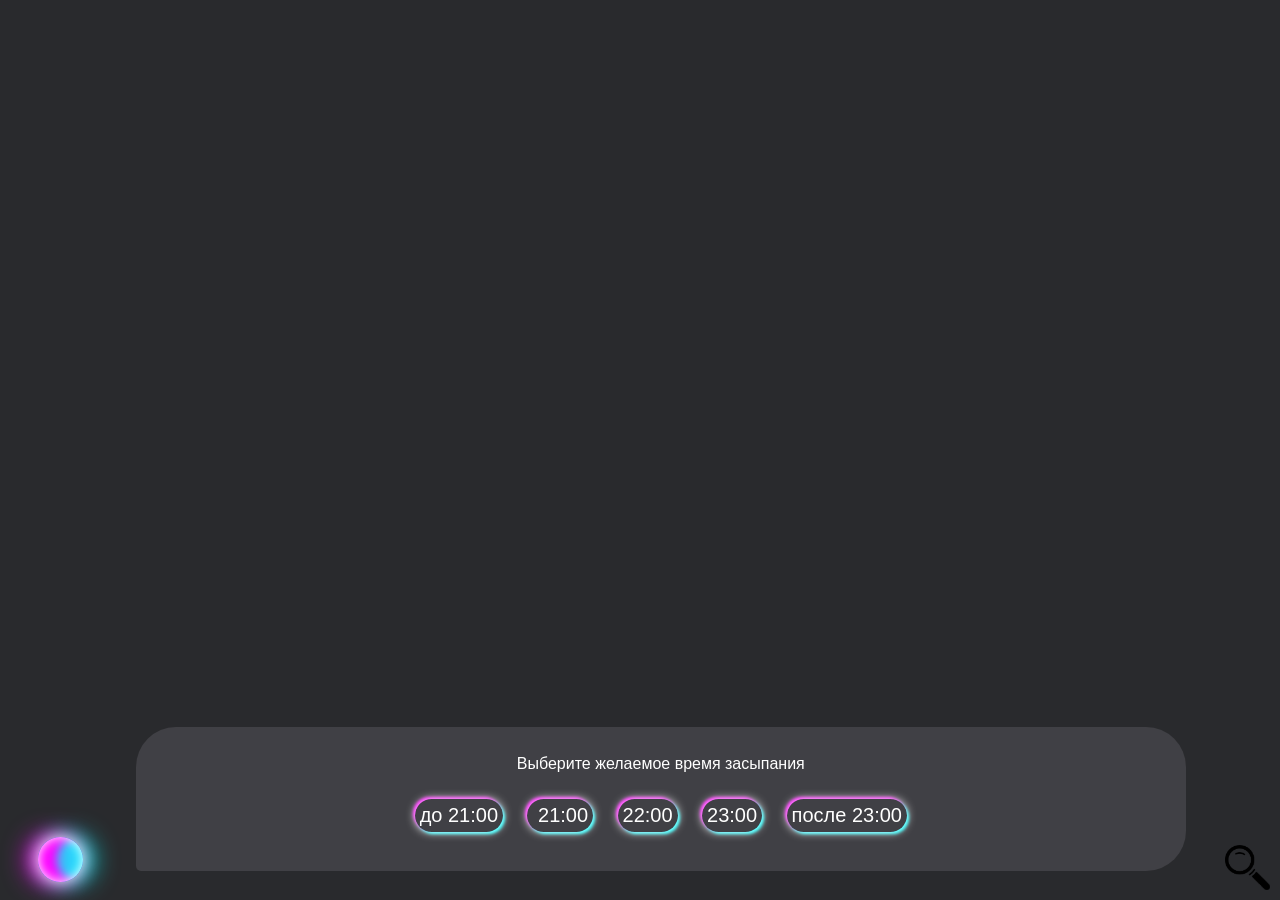
==== index.html @ daa95b4c "commit" ====
<!DOCTYPE html>
<html lang="ru">
<head>
    <meta charset="UTF-8">
    <meta name="viewport" content="width=device-width, initial-scale=1.0">
    <title>Продукт проекта</title>
    <!-- Link to external CSS file -->
    <link rel="stylesheet" href="style.css?t=<%= new Date().getTime() %>">
</head>
<body>
    <div id="23_txt" class="gg"><pre style="white-space: pre-wrap; word-break: normal;">
        <h1>Плюсы и минусы позднего отхода ко сну</h1>

        <h2>Плюсы:</h2>
        <ul>
            <li>Больше времени на отдых: поздний отход ко сну может дать возможность поспать подольше, что полезно для восстановления сил и улучшения общего самочувствия.</li>
            <li>Меньше стресса: если у вас есть возможность ложиться позже, это может снизить уровень стресса и улучшить качество сна.</li>
            <li>Больше времени для личных дел: вечер и ночь можно использовать для чтения, просмотра фильмов, хобби или общения с близкими.</li>
            <li>Гибкость в распорядке дня: если вы работаете или учитесь, поздний отход ко сну позволяет лучше адаптироваться к графику и избежать переутомления.</li>
        </ul>

        <h2>Минусы:</h2>
        <ul>
            <li>Нарушение циркадных ритмов: поздний сон может сбить внутренние часы организма, что негативно скажется на здоровье и самочувствии.</li>
            <li>Проблемы с утренним подъемом: ранний подъем может быть затруднительным, если вы легли поздно, что может привести к недосыпанию и снижению продуктивности.</li>
            <li>Социальные и семейные обязательства: ранний подъем необходим для выполнения семейных и социальных обязанностей, что может вызвать конфликты.</li>
            <li>Риск ожирения и хронических заболеваний: поздний отход ко сну связан с повышенным риском ожирения, диабета и сердечно-сосудистых заболеваний.</li>
        </ul>

        <h2>Интересная информация:</h2>
        <ul>
            <li>Исследования показывают, что оптимальное время для отхода ко сну — с 22:00 до 23:00. В это время организм начинает готовиться к отдыху, и сон наиболее эффективен.</li>
            <li>Важно учитывать индивидуальные особенности: некоторым людям комфортно ложиться позже, другим — раньше. Главное — обеспечить достаточное количество сна и его качество.</li>
            <li>Регулярный график сна помогает организму адаптироваться и улучшает общее самочувствие.</li>
        </ul>
    </div>
    <div class="helper">
        <div class="glow"></div>
        <div class="textbox">
                <p class="loser">Выберите желаемое время засыпания</p>
                <form action="">
                    <p class="in">
                        <input id="do" class="input" type="button" name="option" value="до 21:00"> 
                        <input id="21" class="input" type="button" name="option" value=" 21:00">
                        <input id="22" class="input" type="button" name="option" value="22:00"> 
                        <input id="23" class="input" type="button" name="option" value="23:00"> 
                        <input id="posle" class="input" type="button" name="option" value="после 23:00"> 
                    </p>
                </form>
                <img src="assets\6.png" alt="">
        </div>
    </div>

</body>

<script src="script.js"></script>
</html>
---- style.css ----
body {
    font-family: sans-serif;

    background-color: #292a2d; 
    color: white;
    text-align: center;


}

h1 {
    font-size: 2em;
    margin: 0;
}
.gg {
    position: fixed;
    margin-top: 10%;
    padding: 1%;
    left: 0%;
    width: 80%;
    margin-bottom: 40%;
    box-shadow:
    0 0 15px #fff,
    -5px -5px 10px #f0f,
    5px 5px 10px #0ff;
    opacity: 0%;
    border-radius: 10px;
}

.helper {
    position: fixed;
    bottom: 0;
    width: 100%;
    padding: 1%;
    height: inherit;
    align-items: end;
    text-align: center;
    background-color: #292a2d;
}

.textbox {
    bottom: 1em;
    position: relative;
    margin-top: 1em;
    padding: 1%;
    left: 9%;
    width: 80%;
    background-color: rgb(0, 0, 0);
    border-radius: 40px 40px 40px 5px;
    border: 2px #00c2cb ;
    background-color: #404045;
}

div.glow {
    position: fixed;
    top: 93%;
    left: 3% ;
    width: 5vmin;
    height: 5vmin;
    border-radius: 50%;
    box-shadow: inset 0 0 12px #fff,
    inset 2vmin 0 10px #f0f,
    inset -15px 0 45px #0ff,
    inset 10px 0 50px #f0f,
    inset -10px 0 50px #0ff,
    0 0 2vmin #fff,
    -1vmin 0 3vmin #f0f,
    1vmin 0 3vmin #0ff;

    
}

img {
    position: fixed;
    width: 5vmin;
    bottom: 10px;
    right: 10px;
}


.input {
    background: none;
    padding: 5px;
    border: none;
    color: white;
    box-shadow:
    0 0 10px #fff,
    -2px -2px 3px #f0f,
    2px 2px 3px #0ff;
    border-radius: 2vmin;
    margin: 10px;
    font-size: 20px;
}
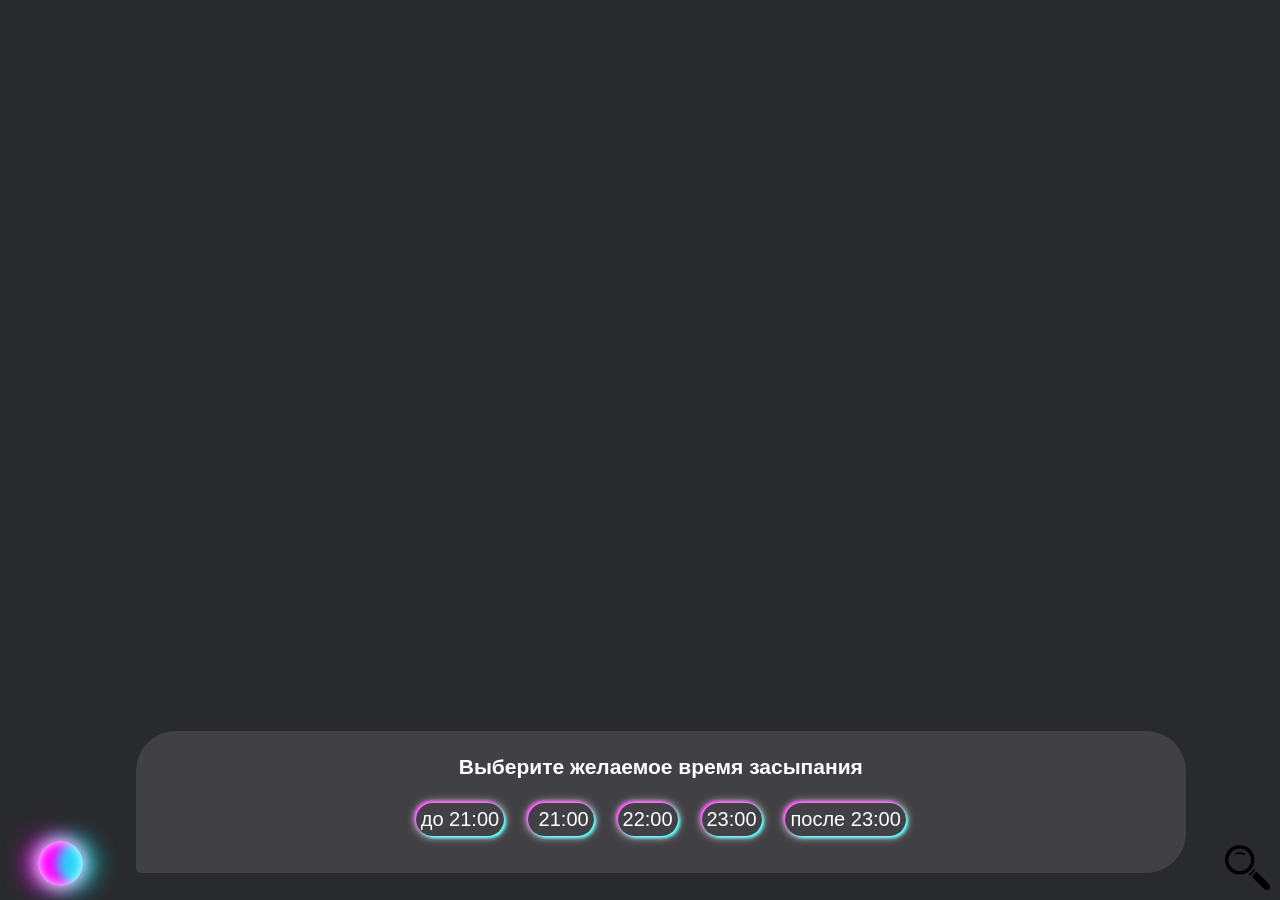
==== commit afd307e2: "8" ====
--- a/index.html
+++ b/index.html
@@ -7,7 +7,8 @@
     <!-- Link to external CSS file -->
     <link rel="stylesheet" href="style.css?t=<%= new Date().getTime() %>">
 </head>
-<body>
+<body id="body">
+    <p id="notify"> example </p>
     <div id="23_txt" class="gg"><pre style="white-space: pre-wrap; word-break: normal;">
         <h1>Плюсы и минусы позднего отхода ко сну</h1>
 
@@ -37,7 +38,7 @@
     <div class="helper">
         <div class="glow"></div>
         <div class="textbox">
-                <p class="loser">Выберите желаемое время засыпания</p>
+                <h2 class="loser">Выберите желаемое время засыпания</h2>
                 <form action="">
                     <p class="in">
                         <input id="do" class="input" type="button" name="option" value="до 21:00"> 
@@ -47,11 +48,9 @@
                         <input id="posle" class="input" type="button" name="option" value="после 23:00"> 
                     </p>
                 </form>
-                <img src="assets\6.png" alt="">
+                <img id="butt" src="assets\6.png" alt="увеличить размер текста">
         </div>
     </div>
-
 </body>
-
 <script src="script.js"></script>
 </html>
--- a/style.css
+++ b/style.css
@@ -1,17 +1,27 @@
 body {
     font-family: sans-serif;
-
+    line-height: 1.2; 
     background-color: #292a2d; 
     color: white;
     text-align: center;
-
+    font-size: 14px;
 
 }
 
-h1 {
-    font-size: 2em;
+li, h1, h2 {
     margin: 0;
+    padding: 0;
+    margin-top: 0.5em;
+    margin-bottom: 0.5em;
 }
+
+ul {
+    margin: 0;
+    padding: 0;
+    margin-top: 0.5em;
+    margin-bottom: 0.5em;
+}
+
 .gg {
     position: fixed;
     margin-top: 10%;
@@ -53,7 +63,7 @@
 
 div.glow {
     position: fixed;
-    top: 93%;
+    bottom: 1em;
     left: 3% ;
     width: 5vmin;
     height: 5vmin;
@@ -92,6 +102,27 @@
     font-size: 20px;
 }
 
+#notify {
+    position: fixed;
+    left: calc(50% - 7em);
+    background-color: rgba(0, 0, 0, 0.407);
+    width: 15em;
+    padding: 10px 0 10px 0;
+    border-radius: 1em;
+    opacity: 0;
+    transition: all 5s ;
+}
 
 
 
+@keyframes notif {
+    0% {
+        opacity: 0;
+    }
+    50% {
+        opacity: 100%;
+    }
+    100% {
+        opacity: 0;
+    }
+}
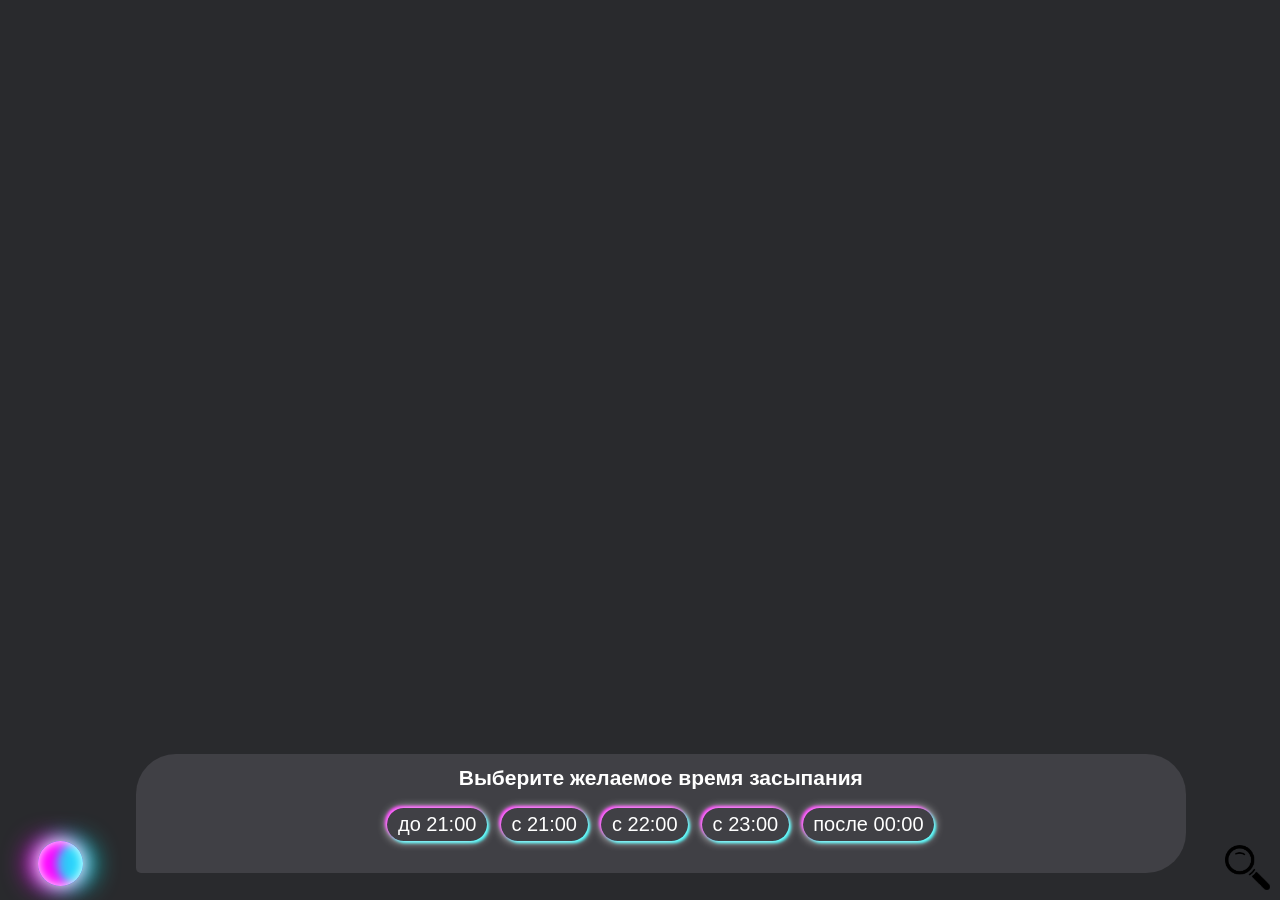
==== commit e949325f: "gg" ====
--- a/index.html
+++ b/index.html
@@ -10,42 +10,33 @@
 <body id="body">
     <p id="notify"> example </p>
     <div id="23_txt" class="gg"><pre style="white-space: pre-wrap; word-break: normal;">
-        <h1>Плюсы и минусы позднего отхода ко сну</h1>
-
+        <h1>Jтход ко сну c 23</h1>
         <h2>Плюсы:</h2>
-        <ul>
-            <li>Больше времени на отдых: поздний отход ко сну может дать возможность поспать подольше, что полезно для восстановления сил и улучшения общего самочувствия.</li>
+        <ul><li>Больше времени на отдых: поздний отход ко сну может дать возможность поспать подольше, что полезно для восстановления сил и улучшения общего самочувствия.</li>
             <li>Меньше стресса: если у вас есть возможность ложиться позже, это может снизить уровень стресса и улучшить качество сна.</li>
             <li>Больше времени для личных дел: вечер и ночь можно использовать для чтения, просмотра фильмов, хобби или общения с близкими.</li>
-            <li>Гибкость в распорядке дня: если вы работаете или учитесь, поздний отход ко сну позволяет лучше адаптироваться к графику и избежать переутомления.</li>
-        </ul>
-
+            <li>Гибкость в распорядке дня: если вы работаете или учитесь, поздний отход ко сну позволяет лучше адаптироваться к графику и избежать переутомления.</li></ul>
         <h2>Минусы:</h2>
-        <ul>
-            <li>Нарушение циркадных ритмов: поздний сон может сбить внутренние часы организма, что негативно скажется на здоровье и самочувствии.</li>
+        <ul><li>Нарушение циркадных ритмов: поздний сон может сбить внутренние часы организма, что негативно скажется на здоровье и самочувствии.</li>
             <li>Проблемы с утренним подъемом: ранний подъем может быть затруднительным, если вы легли поздно, что может привести к недосыпанию и снижению продуктивности.</li>
             <li>Социальные и семейные обязательства: ранний подъем необходим для выполнения семейных и социальных обязанностей, что может вызвать конфликты.</li>
-            <li>Риск ожирения и хронических заболеваний: поздний отход ко сну связан с повышенным риском ожирения, диабета и сердечно-сосудистых заболеваний.</li>
-        </ul>
-
+            <li>Риск ожирения и хронических заболеваний: поздний отход ко сну связан с повышенным риском ожирения, диабета и сердечно-сосудистых заболеваний.</li></ul>
         <h2>Интересная информация:</h2>
-        <ul>
-            <li>Исследования показывают, что оптимальное время для отхода ко сну — с 22:00 до 23:00. В это время организм начинает готовиться к отдыху, и сон наиболее эффективен.</li>
+        <ul><li>Исследования показывают, что оптимальное время для отхода ко сну — с 22:00 до 23:00. В это время организм начинает готовиться к отдыху, и сон наиболее эффективен.</li>
             <li>Важно учитывать индивидуальные особенности: некоторым людям комфортно ложиться позже, другим — раньше. Главное — обеспечить достаточное количество сна и его качество.</li>
-            <li>Регулярный график сна помогает организму адаптироваться и улучшает общее самочувствие.</li>
-        </ul>
+            <li>Регулярный график сна помогает организму адаптироваться и улучшает общее самочувствие.</li></ul>
     </div>
-    <div class="helper">
-        <div class="glow"></div>
-        <div class="textbox">
+    <div class="helper" id="helper">
+        <div class="glow" id="glow"></div>
+        <div class="textbox" id="textbox">
                 <h2 class="loser">Выберите желаемое время засыпания</h2>
                 <form action="">
                     <p class="in">
-                        <input id="do" class="input" type="button" name="option" value="до 21:00"> 
-                        <input id="21" class="input" type="button" name="option" value=" 21:00">
-                        <input id="22" class="input" type="button" name="option" value="22:00"> 
-                        <input id="23" class="input" type="button" name="option" value="23:00"> 
-                        <input id="posle" class="input" type="button" name="option" value="после 23:00"> 
+                        <input id="do" class="input" type="button" name="option" value=" до 21:00 "> 
+                        <input id="21" class="input" type="button" name="option" value=" с 21:00 ">
+                        <input id="22" class="input" type="button" name="option" value=" с 22:00 "> 
+                        <input id="23" class="input" type="button" name="option" value=" с 23:00 "> 
+                        <input id="posle" class="input" type="button" name="option" value=" после 00:00 "> 
                     </p>
                 </form>
                 <img id="butt" src="assets\6.png" alt="увеличить размер текста">
--- a/style.css
+++ b/style.css
@@ -1,6 +1,6 @@
 body {
     font-family: sans-serif;
-    line-height: 1.2; 
+    line-height: 1.1; 
     background-color: #292a2d; 
     color: white;
     text-align: center;
@@ -11,15 +11,16 @@
 li, h1, h2 {
     margin: 0;
     padding: 0;
-    margin-top: 0.5em;
-    margin-bottom: 0.5em;
+    margin-top: 0em;
+    margin-bottom: 0em;
 }
 
 ul {
     margin: 0;
     padding: 0;
-    margin-top: 0.5em;
-    margin-bottom: 0.5em;
+    margin-top: 0em;
+    margin-bottom: 0em;
+    text-align: left;
 }
 
 .gg {
@@ -46,6 +47,7 @@
     align-items: end;
     text-align: center;
     background-color: #292a2d;
+    transition: all 1s none;
 }
 
 .textbox {
@@ -59,6 +61,7 @@
     border-radius: 40px 40px 40px 5px;
     border: 2px #00c2cb ;
     background-color: #404045;
+    transition: all 1s;
 }
 
 div.glow {
@@ -76,8 +79,6 @@
     0 0 2vmin #fff,
     -1vmin 0 3vmin #f0f,
     1vmin 0 3vmin #0ff;
-
-    
 }
 
 img {
@@ -98,7 +99,7 @@
     -2px -2px 3px #f0f,
     2px 2px 3px #0ff;
     border-radius: 2vmin;
-    margin: 10px;
+    margin: 5px;
     font-size: 20px;
 }
 
@@ -110,7 +111,8 @@
     padding: 10px 0 10px 0;
     border-radius: 1em;
     opacity: 0;
-    transition: all 5s ;
+    transition: all 1s;
+    transform: translateX(-100%) ;
 }
 
 
@@ -126,3 +128,21 @@
         opacity: 0;
     }
 }
+
+@keyframes bob {
+    0% {
+        left: 3%;
+        width: 5vmin;
+        height: 5vmin;
+    }
+    50% {
+        left: 2.6%;
+        width: 5.5vmin;
+        height: 5.5vmin;
+    }
+    100% {
+        left: 3%;
+        width: 5vmin;
+        height: 5vmin;
+    }
+}
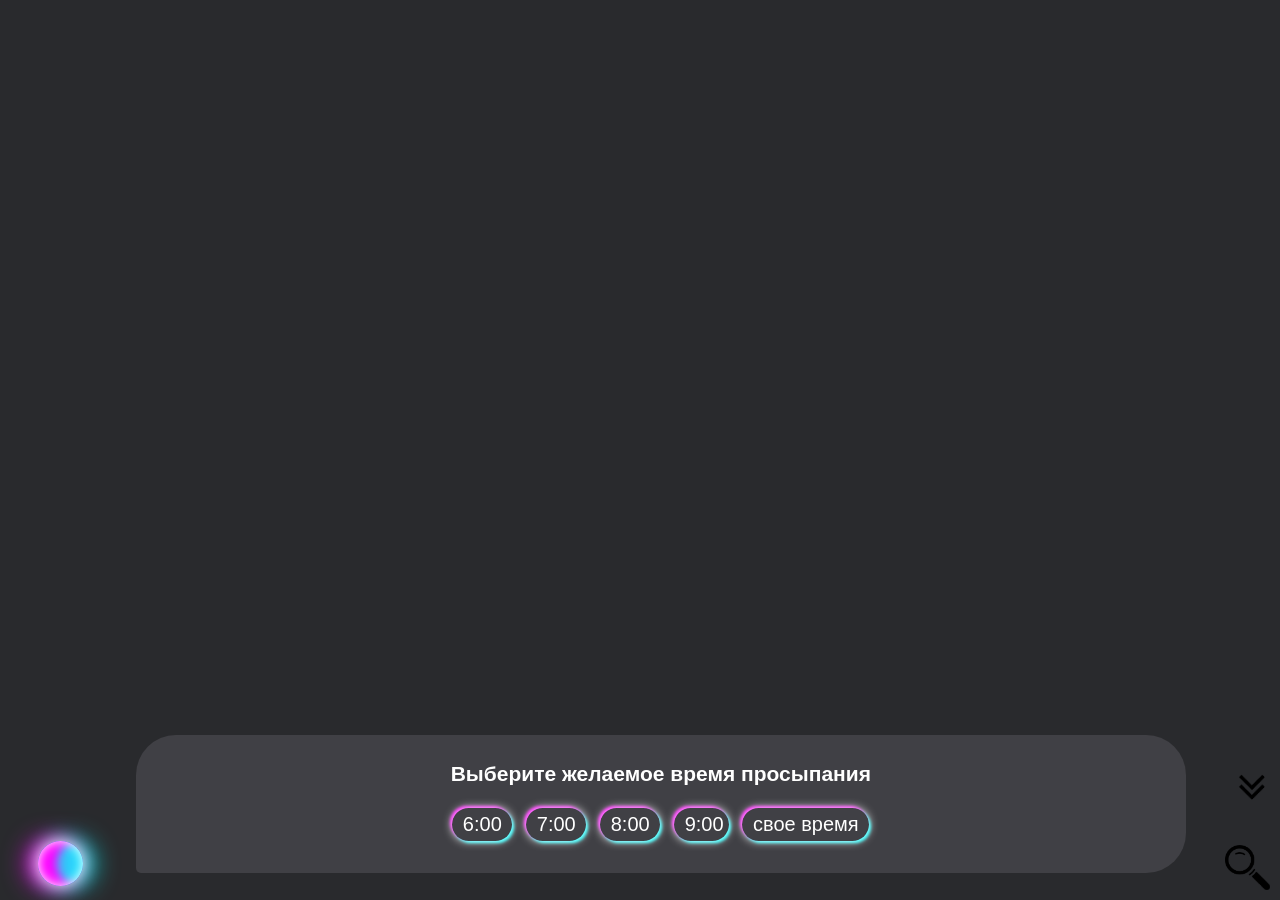
==== commit 71624860: "6" ====
--- a/index.html
+++ b/index.html
@@ -9,37 +9,208 @@
 </head>
 <body id="body">
     <p id="notify"> example </p>
-    <div id="23_txt" class="gg"><pre style="white-space: pre-wrap; word-break: normal;">
-        <h1>Jтход ко сну c 23</h1>
-        <h2>Плюсы:</h2>
-        <ul><li>Больше времени на отдых: поздний отход ко сну может дать возможность поспать подольше, что полезно для восстановления сил и улучшения общего самочувствия.</li>
-            <li>Меньше стресса: если у вас есть возможность ложиться позже, это может снизить уровень стресса и улучшить качество сна.</li>
-            <li>Больше времени для личных дел: вечер и ночь можно использовать для чтения, просмотра фильмов, хобби или общения с близкими.</li>
-            <li>Гибкость в распорядке дня: если вы работаете или учитесь, поздний отход ко сну позволяет лучше адаптироваться к графику и избежать переутомления.</li></ul>
-        <h2>Минусы:</h2>
-        <ul><li>Нарушение циркадных ритмов: поздний сон может сбить внутренние часы организма, что негативно скажется на здоровье и самочувствии.</li>
-            <li>Проблемы с утренним подъемом: ранний подъем может быть затруднительным, если вы легли поздно, что может привести к недосыпанию и снижению продуктивности.</li>
-            <li>Социальные и семейные обязательства: ранний подъем необходим для выполнения семейных и социальных обязанностей, что может вызвать конфликты.</li>
-            <li>Риск ожирения и хронических заболеваний: поздний отход ко сну связан с повышенным риском ожирения, диабета и сердечно-сосудистых заболеваний.</li></ul>
-        <h2>Интересная информация:</h2>
-        <ul><li>Исследования показывают, что оптимальное время для отхода ко сну — с 22:00 до 23:00. В это время организм начинает готовиться к отдыху, и сон наиболее эффективен.</li>
-            <li>Важно учитывать индивидуальные особенности: некоторым людям комфортно ложиться позже, другим — раньше. Главное — обеспечить достаточное количество сна и его качество.</li>
-            <li>Регулярный график сна помогает организму адаптироваться и улучшает общее самочувствие.</li></ul>
     </div>
+    <div class="sleep-recommendations">
+        <div id="7_txt">
+            <h1>Рекомендации для пробуждения в 7:00</h1>
+            <div class="sleep-schedule">
+            <h2>График сна</h2>
+                <ul>
+                    <li><strong>Для полноценного сна:</strong> ложитесь в <span class="highlight">21:45</span></li>
+                    <li><strong>Для частичного сна:</strong> ложитесь в <span class="highlight">23:15</span></li>
+                </ul>
+            </div>
+      
+            <div class="specific-recommendations">
+            <h2>Специфичные рекомендации для подъёма в 7:00</h2>
+            <ul>
+                <li>🕢 Заведите 2 будильника: первый на 6:50 (тихий сигнал), второй на 7:00 (бодрый)</li>
+                <li> Держите стакан воды у кровати и выпивайте его сразу после подъёма</li>
+                <li>🏃‍♂️ Через 5 минут после пробуждения делайте 3-минутную зарядку (планка/приседания/потягивания)</li>
+                <li>📱 Используйте приложение-трекер сна (например: Sleep Cycle) для анализа фаз сна</li>
+                <li>🎵 Установите бодрую мелодию будильника, которая меняется каждую неделю</li>
+            </ul>
+            </div>
+    
+            <div class="general-recommendations">
+                <h2>Общие рекомендации</h2>
+                <ul>
+                    <li>⏰ Ложитесь спать в одно и то же время</li>
+                    <li>🔵 Ограничьте синий свет от гаджетов за 2 часа до сна</li>
+                    <li>🍔 Избегайте тяжёлой пищи и кофеина после 18:00</li>
+                    <li>🚶 Включите физическую активность в течение дня</li>
+                    <li>🧘‍♂️ Практикуйте техники релаксации перед сном 
+        <div class="example">Пример: йога, медитация, чтение</div>
+                    </li>
+                    <li>🌬 Проветривайте спальню минимум 10 минут перед сном</li>
+                    <li>🌡 Поддерживайте температуру в комнате 18-22°C</li>
+                </ul>
+            </div>
+        </div>
+        <div id="6_txt">
+            <h1>Рекомендации для пробуждения в 7:00</h1>
+        
+            <div class="sleep-schedule">
+                <h2>График сна</h2>
+                    <ul>
+                        <li><strong>Для полноценного сна:</strong> ложитесь в <span class="highlight">21:45</span></li>
+                        <li><strong>Для частичного сна:</strong> ложитесь в <span class="highlight">23:15</span></li>
+                    </ul>
+            </div>
+          
+            <div class="specific-recommendations">
+                <h2>Специфичные рекомендации для подъёма в 7:00</h2>
+                <ul>
+                  <li>🕢 Заведите 2 будильника: первый на 6:50 (тихий сигнал), второй на 7:00 (бодрый)</li>
+                  <li> Держите стакан воды у кровати и выпивайте его сразу после подъёма</li>
+                  <li>🏃‍♂️ Через 5 минут после пробуждения делайте 3-минутную зарядку (планка/приседания/потягивания)</li>
+                  <li>📱 Используйте приложение-трекер сна (например: Sleep Cycle) для анализа фаз сна</li>
+                  <li>🎵 Установите бодрую мелодию будильника, которая меняется каждую неделю</li>
+                </ul>
+            </div>
+        
+            <div class="general-recommendations">
+                <h2>Общие рекомендации</h2>
+                <ul>
+                    <li>⏰ Ложитесь спать в одно и то же время</li>
+                    <li>🔵 Ограничьте синий свет от гаджетов за 2 часа до сна</li>
+                    <li>🍔 Избегайте тяжёлой пищи и кофеина после 18:00</li>
+                    <li>🚶 Включите физическую активность в течение дня</li>
+                    <li>🧘‍♂️ Практикуйте техники релаксации перед сном 
+                    <div class="example">Пример: йога, медитация, чтение</div>
+                    </li>
+                    <li>🌬 Проветривайте спальню минимум 10 минут перед сном</li>
+                    <li>🌡 Поддерживайте температуру в комнате 18-22°C</li>
+                </ul>
+          </div>
+        </div>
+        <div id="8_txt">
+            <h1>Рекомендации для пробуждения в 7:00</h1>
+        
+            <div class="sleep-schedule">
+            <h2>График сна</h2>
+                <ul>
+                    <li><strong>Для полноценного сна:</strong> ложитесь в <span class="highlight">21:45</span></li>
+                    <li><strong>Для частичного сна:</strong> ложитесь в <span class="highlight">23:15</span></li>
+                </ul>
+            </div>
+      
+            <div class="specific-recommendations">
+                <h2>Специфичные рекомендации для подъёма в 7:00</h2>
+                <ul>
+                    <li>🕢 Заведите 2 будильника: первый на 6:50 (тихий сигнал), второй на 7:00 (бодрый)</li>
+                    <li> Держите стакан воды у кровати и выпивайте его сразу после подъёма</li>
+                    <li>🏃‍♂️ Через 5 минут после пробуждения делайте 3-минутную зарядку (планка/приседания/потягивания)</li>
+                    <li>📱 Используйте приложение-трекер сна (например: Sleep Cycle) для анализа фаз сна</li>
+                    <li>🎵 Установите бодрую мелодию будильника, которая меняется каждую неделю</li>
+                </ul>
+            </div>
+    
+            <div class="general-recommendations">
+                <h2>Общие рекомендации</h2>
+                <ul>
+                    <li>⏰ Ложитесь спать в одно и то же время</li>
+                    <li>🔵 Ограничьте синий свет от гаджетов за 2 часа до сна</li>
+                    <li>🍔 Избегайте тяжёлой пищи и кофеина после 18:00</li>
+                    <li>🚶 Включите физическую активность в течение дня</li>
+                    <li>🧘‍♂️ Практикуйте техники релаксации перед сном 
+                    <div class="example">Пример: йога, медитация, чтение</div>
+                    </li>
+                    <li>🪟 Проветривайте спальню минимум 10 минут перед сном</li>
+                    <li>🌡 Поддерживайте температуру в комнате 18-22°C</li>
+                </ul>
+            </div>
+        </div>
+        <div id="9_txt">
+            <h1>Рекомендации для пробуждения в 7:00</h1>
+        
+            <div class="sleep-schedule">
+            <h2>График сна</h2>
+                <ul>
+                    <li><strong>Для полноценного сна:</strong> ложитесь в <span class="highlight">21:45</span></li>
+                    <li><strong>Для частичного сна:</strong> ложитесь в <span class="highlight">23:15</span></li>
+                </ul>
+            </div>
+      
+            <div class="specific-recommendations">
+                <h2>Специфичные рекомендации для подъёма в 7:00</h2>
+                <ul>
+                    <li>🕢 Заведите 2 будильника: первый на 6:50 (тихий сигнал), второй на 7:00 (бодрый)</li>
+                    <li> Держите стакан воды у кровати и выпивайте его сразу после подъёма</li>
+                    <li>🏃‍♂️ Через 5 минут после пробуждения делайте 3-минутную зарядку (планка/приседания/потягивания)</li>
+                    <li>📱 Используйте приложение-трекер сна (например: Sleep Cycle) для анализа фаз сна</li>
+                    <li>🎵 Установите бодрую мелодию будильника, которая меняется каждую неделю</li>
+                </ul>
+            </div>
+    
+            <div class="general-recommendations">
+              <h2>Общие рекомендации</h2>
+              <ul>
+                    <li>⏰ Ложитесь спать в одно и то же время</li>
+                    <li>🔵 Ограничьте синий свет от гаджетов за 2 часа до сна</li>
+                    <li>🍔 Избегайте тяжёлой пищи и кофеина после 18:00</li>
+                    <li>🚶 Включите физическую активность в течение дня</li>
+                    <li>🧘‍♂️ Практикуйте техники релаксации перед сном 
+                    <div class="example">Пример: йога, медитация, чтение</div>
+                    </li>
+                    <li>🌬 Проветривайте спальню минимум 10 минут перед сном</li>
+                    <li>🌡 Поддерживайте температуру в комнате 18-22°C</li>
+              </ul>
+              </div>
+        </div>
+        <div id="posle_txt">
+            <h1>Рекомендации для пробуждения в 7:00</h1>
+        
+            <div class="sleep-schedule">
+                <h2>График сна</h2>
+                <ul>
+                    <li><strong>Для полноценного сна:</strong> ложитесь в <span class="highlight">21:45</span></li>
+                    <li><strong>Для частичного сна:</strong> ложитесь в <span class="highlight">23:15</span></li>
+                </ul>
+            </div>
+          
+            <div class="specific-recommendations">
+                <h2>Специфичные рекомендации для подъёма в 7:00</h2>
+                <ul>
+                    <li>🕢 Заведите 2 будильника: первый на 6:50 (тихий сигнал), второй на 7:00 (бодрый)</li>
+                    <li> Держите стакан воды у кровати и выпивайте его сразу после подъёма</li>
+                    <li>🏃‍♂️ Через 5 минут после пробуждения делайте 3-минутную зарядку (планка/приседания/потягивания)</li>
+                    <li>📱 Используйте приложение-трекер сна (например: Sleep Cycle) для анализа фаз сна</li>
+                    <li>🎵 Установите бодрую мелодию будильника, которая меняется каждую неделю</li>
+                </ul>
+            </div>
+        
+            <div class="general-recommendations">
+                <h2>Общие рекомендации</h2>
+                <ul>
+                    <li>⏰ Ложитесь спать в одно и то же время</li>
+                    <li>🔵 Ограничьте синий свет от гаджетов за 2 часа до сна</li>
+                    <li>🍔 Избегайте тяжёлой пищи и кофеина после 18:00</li>
+                    <li>🚶 Включите физическую активность в течение дня</li>
+                    <li>🧘‍♂️ Практикуйте техники релаксации перед сном 
+                      <div class="example">Пример: йога, медитация, чтение</div>
+                    </li>
+                    <li>🌬 Проветривайте спальню минимум 10 минут перед сном</li>
+                    <li>🌡 Поддерживайте температуру в комнате 18-22°C</li>
+                </ul>
+            </div>
+        </div>
+    </div>
+    <img id="off" src="assets\pngwingcom.png" alt="увеличить размер текста">
     <div class="helper" id="helper">
-        <div class="glow" id="glow"></div>
+        <div class="glow"s></div>
         <div class="textbox" id="textbox">
-                <h2 class="loser">Выберите желаемое время засыпания</h2>
-                <form action="">
-                    <p class="in">
-                        <input id="do" class="input" type="button" name="option" value=" до 21:00 "> 
-                        <input id="21" class="input" type="button" name="option" value=" с 21:00 ">
-                        <input id="22" class="input" type="button" name="option" value=" с 22:00 "> 
-                        <input id="23" class="input" type="button" name="option" value=" с 23:00 "> 
-                        <input id="posle" class="input" type="button" name="option" value=" после 00:00 "> 
-                    </p>
-                </form>
-                <img id="butt" src="assets\6.png" alt="увеличить размер текста">
+            <h2 class="loser">Выберите желаемое время просыпания</h2>
+            <form action="">
+                <p class="in">
+                    <input id="6" class="input" type="button" name="option" value=" 6:00 "> 
+                    <input id="7" class="input" type="button" name="option" value=" 7:00 ">
+                    <input id="8" class="input" type="button" name="option" value=" 8:00 "> 
+                    <input id="9" class="input" type="button" name="option" value=" 9:00"> 
+                    <input id="posle" class="input" type="button" name="option" value=" свое время "> 
+                </p>
+            </form>
+            <img id="butt" src="assets\6.png" alt="увеличить размер текста">
         </div>
     </div>
 </body>
--- a/style.css
+++ b/style.css
@@ -1,6 +1,6 @@
 body {
     font-family: sans-serif;
-    line-height: 1.1; 
+    line-height: 1.5; 
     background-color: #292a2d; 
     color: white;
     text-align: center;
@@ -10,7 +10,7 @@
 
 li, h1, h2 {
     margin: 0;
-    padding: 0;
+    padding: 10px 0 0 0;
     margin-top: 0em;
     margin-bottom: 0em;
 }
@@ -21,15 +21,16 @@
     margin-top: 0em;
     margin-bottom: 0em;
     text-align: left;
+    padding-left: 20px; 
 }
 
-.gg {
+.sleep-recommendations {
     position: fixed;
     margin-top: 10%;
     padding: 1%;
     left: 0%;
     width: 80%;
-    margin-bottom: 40%;
+    margin-bottom: 15em;
     box-shadow:
     0 0 15px #fff,
     -5px -5px 10px #f0f,
@@ -81,11 +82,19 @@
     1vmin 0 3vmin #0ff;
 }
 
-img {
+#butt {
     position: fixed;
     width: 5vmin;
     bottom: 10px;
     right: 10px;
+}
+
+#off {
+    position: fixed;
+    width: 5vmin;
+    bottom: 10vmin;
+    right: 5px;
+    z-index: 50;
 }
 
 
@@ -105,9 +114,9 @@
 
 #notify {
     position: fixed;
-    left: calc(50% - 7em);
+    left: 75%;
     background-color: rgba(0, 0, 0, 0.407);
-    width: 15em;
+    width: 50%;
     padding: 10px 0 10px 0;
     border-radius: 1em;
     opacity: 0;
@@ -129,6 +138,24 @@
     }
 }
 
+@keyframes off {
+    0% {
+        bottom: 0;
+    }
+    100% {
+        bottom: -100%;
+    }
+}
+
+@keyframes on {
+    0% {
+        bottom: -100%;
+    }
+    100% {
+        bottom: 0;
+    }
+}
+
 @keyframes bob {
     0% {
         left: 3%;
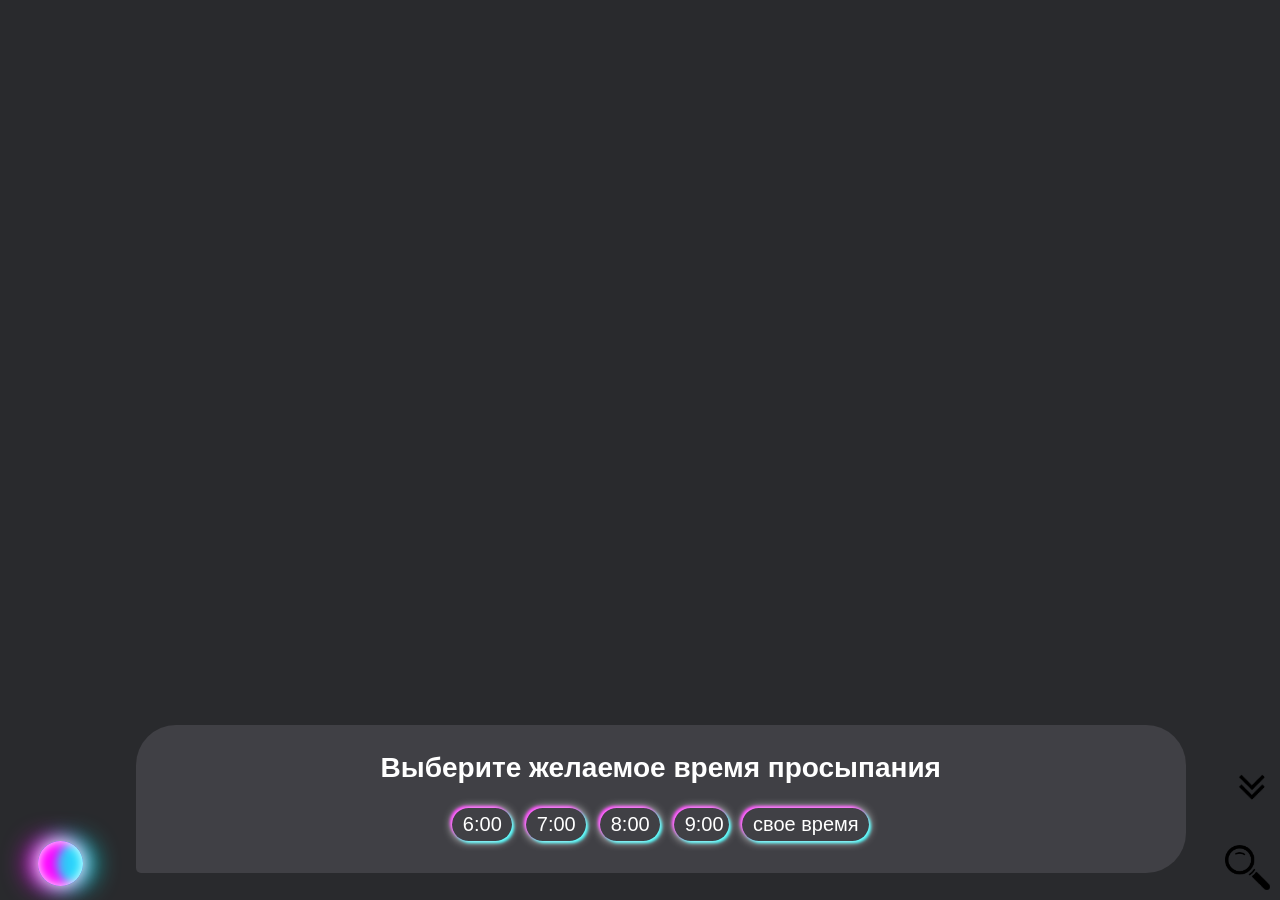
==== commit 78d594b2: "ff" ====
--- a/index.html
+++ b/index.html
@@ -10,197 +10,140 @@
 <body id="body">
     <p id="notify"> example </p>
     </div>
-    <div class="sleep-recommendations">
-        <div id="7_txt">
-            <h1>Рекомендации для пробуждения в 7:00</h1>
-            <div class="sleep-schedule">
+
+    <div class="sleep-recommendations" id="6_txt">
+        <h1>Рекомендации для пробуждения в 6:00</h1>
+        <div class="sleep-schedule">
             <h2>График сна</h2>
-                <ul>
-                    <li><strong>Для полноценного сна:</strong> ложитесь в <span class="highlight">21:45</span></li>
-                    <li><strong>Для частичного сна:</strong> ложитесь в <span class="highlight">23:15</span></li>
-                </ul>
-            </div>
-      
-            <div class="specific-recommendations">
-            <h2>Специфичные рекомендации для подъёма в 7:00</h2>
             <ul>
-                <li>🕢 Заведите 2 будильника: первый на 6:50 (тихий сигнал), второй на 7:00 (бодрый)</li>
-                <li> Держите стакан воды у кровати и выпивайте его сразу после подъёма</li>
-                <li>🏃‍♂️ Через 5 минут после пробуждения делайте 3-минутную зарядку (планка/приседания/потягивания)</li>
-                <li>📱 Используйте приложение-трекер сна (например: Sleep Cycle) для анализа фаз сна</li>
-                <li>🎵 Установите бодрую мелодию будильника, которая меняется каждую неделю</li>
+                <li><strong>Для полноценного сна:</strong> ложитесь в <span class="highlight">20:45</span></li>
+                <li><strong>Для частичного сна:</strong> ложитесь в <span class="highlight2">22:15</span></li>
             </ul>
-            </div>
-    
-            <div class="general-recommendations">
-                <h2>Общие рекомендации</h2>
-                <ul>
-                    <li>⏰ Ложитесь спать в одно и то же время</li>
-                    <li>🔵 Ограничьте синий свет от гаджетов за 2 часа до сна</li>
-                    <li>🍔 Избегайте тяжёлой пищи и кофеина после 18:00</li>
-                    <li>🚶 Включите физическую активность в течение дня</li>
-                    <li>🧘‍♂️ Практикуйте техники релаксации перед сном 
-        <div class="example">Пример: йога, медитация, чтение</div>
-                    </li>
-                    <li>🌬 Проветривайте спальню минимум 10 минут перед сном</li>
-                    <li>🌡 Поддерживайте температуру в комнате 18-22°C</li>
-                </ul>
-            </div>
         </div>
-        <div id="6_txt">
-            <h1>Рекомендации для пробуждения в 7:00</h1>
-        
-            <div class="sleep-schedule">
-                <h2>График сна</h2>
-                    <ul>
-                        <li><strong>Для полноценного сна:</strong> ложитесь в <span class="highlight">21:45</span></li>
-                        <li><strong>Для частичного сна:</strong> ложитесь в <span class="highlight">23:15</span></li>
-                    </ul>
-            </div>
-          
-            <div class="specific-recommendations">
-                <h2>Специфичные рекомендации для подъёма в 7:00</h2>
-                <ul>
-                  <li>🕢 Заведите 2 будильника: первый на 6:50 (тихий сигнал), второй на 7:00 (бодрый)</li>
-                  <li> Держите стакан воды у кровати и выпивайте его сразу после подъёма</li>
-                  <li>🏃‍♂️ Через 5 минут после пробуждения делайте 3-минутную зарядку (планка/приседания/потягивания)</li>
-                  <li>📱 Используйте приложение-трекер сна (например: Sleep Cycle) для анализа фаз сна</li>
-                  <li>🎵 Установите бодрую мелодию будильника, которая меняется каждую неделю</li>
-                </ul>
-            </div>
-        
-            <div class="general-recommendations">
-                <h2>Общие рекомендации</h2>
-                <ul>
-                    <li>⏰ Ложитесь спать в одно и то же время</li>
-                    <li>🔵 Ограничьте синий свет от гаджетов за 2 часа до сна</li>
-                    <li>🍔 Избегайте тяжёлой пищи и кофеина после 18:00</li>
-                    <li>🚶 Включите физическую активность в течение дня</li>
-                    <li>🧘‍♂️ Практикуйте техники релаксации перед сном 
-                    <div class="example">Пример: йога, медитация, чтение</div>
-                    </li>
-                    <li>🌬 Проветривайте спальню минимум 10 минут перед сном</li>
-                    <li>🌡 Поддерживайте температуру в комнате 18-22°C</li>
-                </ul>
-          </div>
-        </div>
-        <div id="8_txt">
-            <h1>Рекомендации для пробуждения в 7:00</h1>
-        
-            <div class="sleep-schedule">
-            <h2>График сна</h2>
-                <ul>
-                    <li><strong>Для полноценного сна:</strong> ложитесь в <span class="highlight">21:45</span></li>
-                    <li><strong>Для частичного сна:</strong> ложитесь в <span class="highlight">23:15</span></li>
-                </ul>
-            </div>
-      
-            <div class="specific-recommendations">
-                <h2>Специфичные рекомендации для подъёма в 7:00</h2>
-                <ul>
-                    <li>🕢 Заведите 2 будильника: первый на 6:50 (тихий сигнал), второй на 7:00 (бодрый)</li>
-                    <li> Держите стакан воды у кровати и выпивайте его сразу после подъёма</li>
-                    <li>🏃‍♂️ Через 5 минут после пробуждения делайте 3-минутную зарядку (планка/приседания/потягивания)</li>
-                    <li>📱 Используйте приложение-трекер сна (например: Sleep Cycle) для анализа фаз сна</li>
-                    <li>🎵 Установите бодрую мелодию будильника, которая меняется каждую неделю</li>
-                </ul>
-            </div>
-    
-            <div class="general-recommendations">
-                <h2>Общие рекомендации</h2>
-                <ul>
-                    <li>⏰ Ложитесь спать в одно и то же время</li>
-                    <li>🔵 Ограничьте синий свет от гаджетов за 2 часа до сна</li>
-                    <li>🍔 Избегайте тяжёлой пищи и кофеина после 18:00</li>
-                    <li>🚶 Включите физическую активность в течение дня</li>
-                    <li>🧘‍♂️ Практикуйте техники релаксации перед сном 
-                    <div class="example">Пример: йога, медитация, чтение</div>
-                    </li>
-                    <li>🪟 Проветривайте спальню минимум 10 минут перед сном</li>
-                    <li>🌡 Поддерживайте температуру в комнате 18-22°C</li>
-                </ul>
-            </div>
-        </div>
-        <div id="9_txt">
-            <h1>Рекомендации для пробуждения в 7:00</h1>
-        
-            <div class="sleep-schedule">
-            <h2>График сна</h2>
-                <ul>
-                    <li><strong>Для полноценного сна:</strong> ложитесь в <span class="highlight">21:45</span></li>
-                    <li><strong>Для частичного сна:</strong> ложитесь в <span class="highlight">23:15</span></li>
-                </ul>
-            </div>
-      
-            <div class="specific-recommendations">
-                <h2>Специфичные рекомендации для подъёма в 7:00</h2>
-                <ul>
-                    <li>🕢 Заведите 2 будильника: первый на 6:50 (тихий сигнал), второй на 7:00 (бодрый)</li>
-                    <li> Держите стакан воды у кровати и выпивайте его сразу после подъёма</li>
-                    <li>🏃‍♂️ Через 5 минут после пробуждения делайте 3-минутную зарядку (планка/приседания/потягивания)</li>
-                    <li>📱 Используйте приложение-трекер сна (например: Sleep Cycle) для анализа фаз сна</li>
-                    <li>🎵 Установите бодрую мелодию будильника, которая меняется каждую неделю</li>
-                </ul>
-            </div>
-    
-            <div class="general-recommendations">
-              <h2>Общие рекомендации</h2>
-              <ul>
-                    <li>⏰ Ложитесь спать в одно и то же время</li>
-                    <li>🔵 Ограничьте синий свет от гаджетов за 2 часа до сна</li>
-                    <li>🍔 Избегайте тяжёлой пищи и кофеина после 18:00</li>
-                    <li>🚶 Включите физическую активность в течение дня</li>
-                    <li>🧘‍♂️ Практикуйте техники релаксации перед сном 
-                    <div class="example">Пример: йога, медитация, чтение</div>
-                    </li>
-                    <li>🌬 Проветривайте спальню минимум 10 минут перед сном</li>
-                    <li>🌡 Поддерживайте температуру в комнате 18-22°C</li>
-              </ul>
-              </div>
-        </div>
-        <div id="posle_txt">
-            <h1>Рекомендации для пробуждения в 7:00</h1>
-        
-            <div class="sleep-schedule">
-                <h2>График сна</h2>
-                <ul>
-                    <li><strong>Для полноценного сна:</strong> ложитесь в <span class="highlight">21:45</span></li>
-                    <li><strong>Для частичного сна:</strong> ложитесь в <span class="highlight">23:15</span></li>
-                </ul>
-            </div>
-          
-            <div class="specific-recommendations">
-                <h2>Специфичные рекомендации для подъёма в 7:00</h2>
-                <ul>
-                    <li>🕢 Заведите 2 будильника: первый на 6:50 (тихий сигнал), второй на 7:00 (бодрый)</li>
-                    <li> Держите стакан воды у кровати и выпивайте его сразу после подъёма</li>
-                    <li>🏃‍♂️ Через 5 минут после пробуждения делайте 3-минутную зарядку (планка/приседания/потягивания)</li>
-                    <li>📱 Используйте приложение-трекер сна (например: Sleep Cycle) для анализа фаз сна</li>
-                    <li>🎵 Установите бодрую мелодию будильника, которая меняется каждую неделю</li>
-                </ul>
-            </div>
-        
-            <div class="general-recommendations">
-                <h2>Общие рекомендации</h2>
-                <ul>
-                    <li>⏰ Ложитесь спать в одно и то же время</li>
-                    <li>🔵 Ограничьте синий свет от гаджетов за 2 часа до сна</li>
-                    <li>🍔 Избегайте тяжёлой пищи и кофеина после 18:00</li>
-                    <li>🚶 Включите физическую активность в течение дня</li>
-                    <li>🧘‍♂️ Практикуйте техники релаксации перед сном 
-                      <div class="example">Пример: йога, медитация, чтение</div>
-                    </li>
-                    <li>🌬 Проветривайте спальню минимум 10 минут перед сном</li>
-                    <li>🌡 Поддерживайте температуру в комнате 18-22°C</li>
-                </ul>
-            </div>
+        <div class="specific-recommendations">
+            <h2>Общие рекомендации</h2>
+            <ul>
+                <li>⏰ Ложитесь спать в одно и то же время</li>
+                <li>🔵 Ограничьте синий свет от гаджетов за 2 часа до сна</li>
+                <li>🍔 Избегайте тяжёлой пищи и кофеина после 18:00</li>
+                <li>🚶 Включите физическую активность в течение дня</li>
+                <li>🧘‍♂️ Практикуйте техники релаксации перед сном 
+                  <div class="example">Пример: йога, медитация, чтение</div>
+                </li>
+                <li>🌬 Проветривайте спальню минимум 10 минут перед сном</li>
+                <li>🌡 Поддерживайте температуру в комнате 18-22°C</li>
+            </ul>
         </div>
     </div>
+
+    <div class="sleep-recommendations" id="7_txt">
+        <h1>Рекомендации для пробуждения в 7:00</h1>
+        <div class="sleep-schedule">
+            <h2>График сна</h2>
+            <ul>
+                <li><strong>Для полноценного сна:</strong> ложитесь в <span class="highlight">21:45</span></li>
+                <li><strong>Для частичного сна:</strong> ложитесь в <span class="highlight2">23:15</span></li>
+            </ul>
+        </div>
+      
+        <div class="specific-recommendations">
+            <h2>Общие рекомендации</h2>
+            <ul>
+                <li>⏰ Ложитесь спать в одно и то же время</li>
+                <li>🔵 Ограничьте синий свет от гаджетов за 2 часа до сна</li>
+                <li>🍔 Избегайте тяжёлой пищи и кофеина после 18:00</li>
+                <li>🚶 Включите физическую активность в течение дня</li>
+                <li>🧘‍♂️ Практикуйте техники релаксации перед сном 
+                  <div class="example">Пример: йога, медитация, чтение</div>
+                </li>
+                <li>🌬 Проветривайте спальню минимум 10 минут перед сном</li>
+                <li>🌡 Поддерживайте температуру в комнате 18-22°C</li>
+            </ul>
+        </div>
+    
+        <!-- Общие рекомендации остаются без изменений -->
+    </div>
+    
+    <div class="sleep-recommendations" id="8_txt">
+        <h1>Рекомендации для пробуждения в 8:00</h1>
+        <div class="sleep-schedule">
+            <h2>График сна</h2>
+            <ul>
+                <li><strong>Для полноценного сна:</strong> ложитесь в <span class="highlight">22:45</span></li>
+                <li><strong>Для частичного сна:</strong> ложитесь в <span class="highlight2">00:15</span></li>
+            </ul>
+        </div>
+      
+        <div class="specific-recommendations">
+            <h2>Общие рекомендации</h2>
+            <ul>
+                <li>⏰ Ложитесь спать в одно и то же время</li>
+                <li>🔵 Ограничьте синий свет от гаджетов за 2 часа до сна</li>
+                <li>🍔 Избегайте тяжёлой пищи и кофеина после 18:00</li>
+                <li>🚶 Включите физическую активность в течение дня</li>
+                <li>🧘‍♂️ Практикуйте техники релаксации перед сном 
+                  <div class="example">Пример: йога, медитация, чтение</div>
+                </li>
+                <li>🌬 Проветривайте спальню минимум 10 минут перед сном</li>
+                <li>🌡 Поддерживайте температуру в комнате 18-22°C</li>
+            </ul>
+        </div>
+    </div>
+    
+    <div class="sleep-recommendations" id="9_txt">
+        <h1>Рекомендации для пробуждения в 9:00</h1>
+        <div class="sleep-schedule">
+            <h2>График сна</h2>
+            <ul>
+                <li><strong>Для полноценного сна:</strong> ложитесь в <span class="highlight">23:45</span></li>
+                <li><strong>Для частичного сна:</strong> ложитесь в <span class="highlight2">01:15</span></li>
+            </ul>
+        </div>
+      
+        <div class="specific-recommendations">
+            <h2>Общие рекомендации</h2>
+            <ul>
+                <li>⏰ Ложитесь спать в одно и то же время</li>
+                <li>🔵 Ограничьте синий свет от гаджетов за 2 часа до сна</li>
+                <li>🍔 Избегайте тяжёлой пищи и кофеина после 18:00</li>
+                <li>🚶 Включите физическую активность в течение дня</li>
+                <li>🧘‍♂️ Практикуйте техники релаксации перед сном 
+                  <div class="example">Пример: йога, медитация, чтение</div>
+                </li>
+                <li>🌬 Проветривайте спальню минимум 10 минут перед сном</li>
+                <li>🌡 Поддерживайте температуру в комнате 18-22°C</li>
+            </ul>
+        </div>
+    </div>
+    
+    <div class="sleep-recommendations" id="posle_txt">
+        <h2>Рекомендации для своего времени засыпагия или просыпания</h2>
+        <h2>Базовые рекомендации:</h2>
+        <ul>
+            <li>⏰ Ложитесь спать в одно и то же время</li>
+            <li>🔵 Ограничьте синий свет от гаджетов за 2 часа до сна</li>
+            <li>🍔 Избегайте тяжёлой пищи и кофеина после 18:00</li>
+            <li>🚶 Включите физическую активность в течение дня</li>
+            <li>🧘‍♂️ Можите попробывать техники релаксации перед сном 
+              <div class="example">Пример: йога, медитация, чтение</div>
+            </li>
+            <li>🌬 Проветривайте спальню минимум 10 минут перед сном</li>
+            <li>🌡 Поддерживайте температуру в комнате 18-22°C</li>
+        </ul>
+        <h2><a href="https://translated.turbopages.org/proxy_u/en-ru.ru.b30db28a-67de812f-c3486c11-74722d776562/https/sleepytime.cc/" target="_blank" style="color: white; text-align: left; font-size: 1em;"> Узнайте свое время засыпания </a></h2>
+        <iframe 
+            src="https://translated.turbopages.org/proxy_u/en-ru.ru.b30db28a-67de812f-c3486c11-74722d776562/https/sleepytime.cc/" 
+            frameborder="0"
+            style="border-radius: 10px; box-shadow: 0 0 15px rgba(0,0,0,0.1);">
+        </iframe>
+    </div>
+
+    
     <img id="off" src="assets\pngwingcom.png" alt="увеличить размер текста">
     <div class="helper" id="helper">
         <div class="glow"s></div>
         <div class="textbox" id="textbox">
-            <h2 class="loser">Выберите желаемое время просыпания</h2>
+            <h1 class="loser">Выберите желаемое время просыпания</h1>
             <form action="">
                 <p class="in">
                     <input id="6" class="input" type="button" name="option" value=" 6:00 "> 
--- a/style.css
+++ b/style.css
@@ -8,20 +8,37 @@
 
 }
 
-li, h1, h2 {
+ h1 {
     margin: 0;
     padding: 10px 0 0 0;
     margin-top: 0em;
     margin-bottom: 0em;
-}
-
-ul {
+
+
+}
+
+h2 {
     margin: 0;
-    padding: 0;
+    padding: 10px 0 0 0;
     margin-top: 0em;
     margin-bottom: 0em;
     text-align: left;
-    padding-left: 20px; 
+}
+
+  .highlight {
+    color: #32e622;
+    font-weight: bold;
+    }
+    .highlight2 {
+    color: #e6ab22;
+    }
+
+ul  {
+    list-style: none;
+    text-align: left;
+
+    border-left: 3px solid #3498db;
+    line-height: 1.5;
 }
 
 .sleep-recommendations {
@@ -35,8 +52,9 @@
     0 0 15px #fff,
     -5px -5px 10px #f0f,
     5px 5px 10px #0ff;
-    opacity: 0%;
+    opacity: 0;
     border-radius: 10px;
+    background-color: #404045;
 }
 
 .helper {
@@ -49,6 +67,7 @@
     text-align: center;
     background-color: #292a2d;
     transition: all 1s none;
+    z-index: 5;
 }
 
 .textbox {
@@ -82,6 +101,11 @@
     1vmin 0 3vmin #0ff;
 }
 
+iframe {
+   width: 70%; 
+   height: 40em;
+}
+
 #butt {
     position: fixed;
     width: 5vmin;
@@ -115,7 +139,7 @@
 #notify {
     position: fixed;
     left: 75%;
-    background-color: rgba(0, 0, 0, 0.407);
+    background-color: rgb(29, 29, 29);
     width: 50%;
     padding: 10px 0 10px 0;
     border-radius: 1em;
@@ -124,6 +148,7 @@
     transform: translateX(-100%) ;
 }
 
+.example {color: #95a5a6; font-size: 0.9em; margin-top: 5px;}
 
 
 @keyframes notif {
